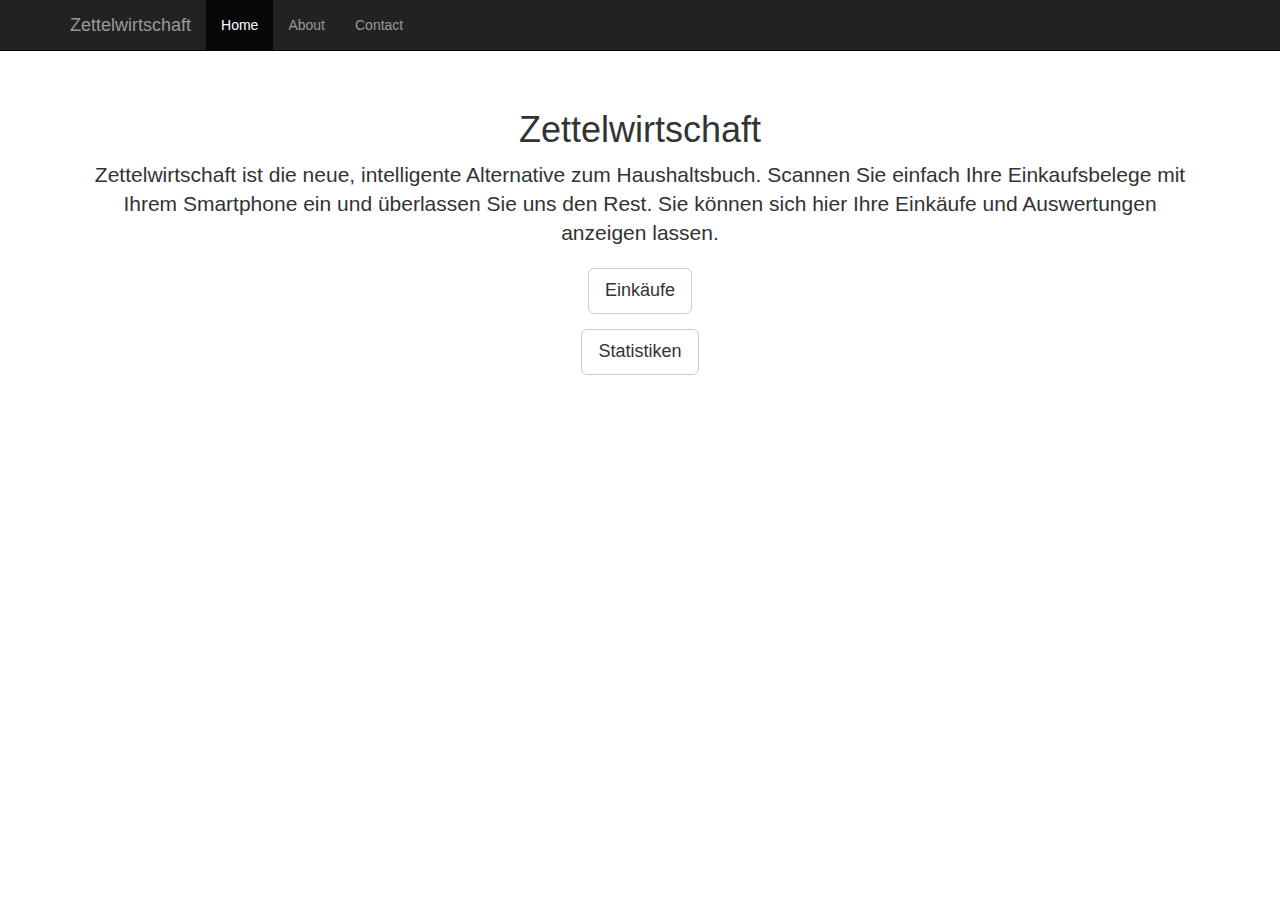
==== web_app/index.html @ d5a40bf7 "moved web app from static to web_app" ====
<!DOCTYPE html>

<html>
<head>
	<title>ZettelWirtschaft</title>
	<script data-main="js/main" src="js/require.js"></script>

	<meta charset="utf-8">
    <meta http-equiv="X-UA-Compatible" content="IE=edge">
    <meta name="viewport" content="width=device-width, initial-scale=1">
    <meta name="description" content="">
    <meta name="author" content="">
    <title>Bootstrap 101 Template</title>

    <!-- Bootstrap -->
    <link href="css/bootstrap.css" rel="stylesheet">
    <link href="css/custom-changes.css" rel="stylesheet">
    <link href="css/jqplot/jquery.jqplot.css" rel="stylesheet">
</head>

<body>
 	<div class="navbar navbar-inverse navbar-fixed-top" role="navigation">
      <div class="container">
        <div class="navbar-header">
          <button type="button" class="navbar-toggle" data-toggle="collapse" data-target=".navbar-collapse">
            <span class="sr-only">Toggle navigation</span>
            <span class="icon-bar"></span>
            <span class="icon-bar"></span>
            <span class="icon-bar"></span>
          </button>
          <a class="navbar-brand" href="#">Zettelwirtschaft</a>
        </div>
        <div class="collapse navbar-collapse">
          <ul class="nav navbar-nav">
            <li class="active"><a href="#">Home</a></li>
            <li><a href="#about">About</a></li>
            <li><a href="#contact">Contact</a></li>
          </ul>
        </div><!--/.nav-collapse -->
      </div>
    </div>

    <div class="container">

	<div class="starter-template" id="content-main"></div>

	<!--<div class="container-fluid"> -->

	<!--</div> -->


    </div><!-- /.container -->
</body>

</html>
---- web_app/css/custom-changes.css ----
body {
  padding-top: 50px;
}
.starter-template {
  padding: 40px 15px;
  text-align: center;
}
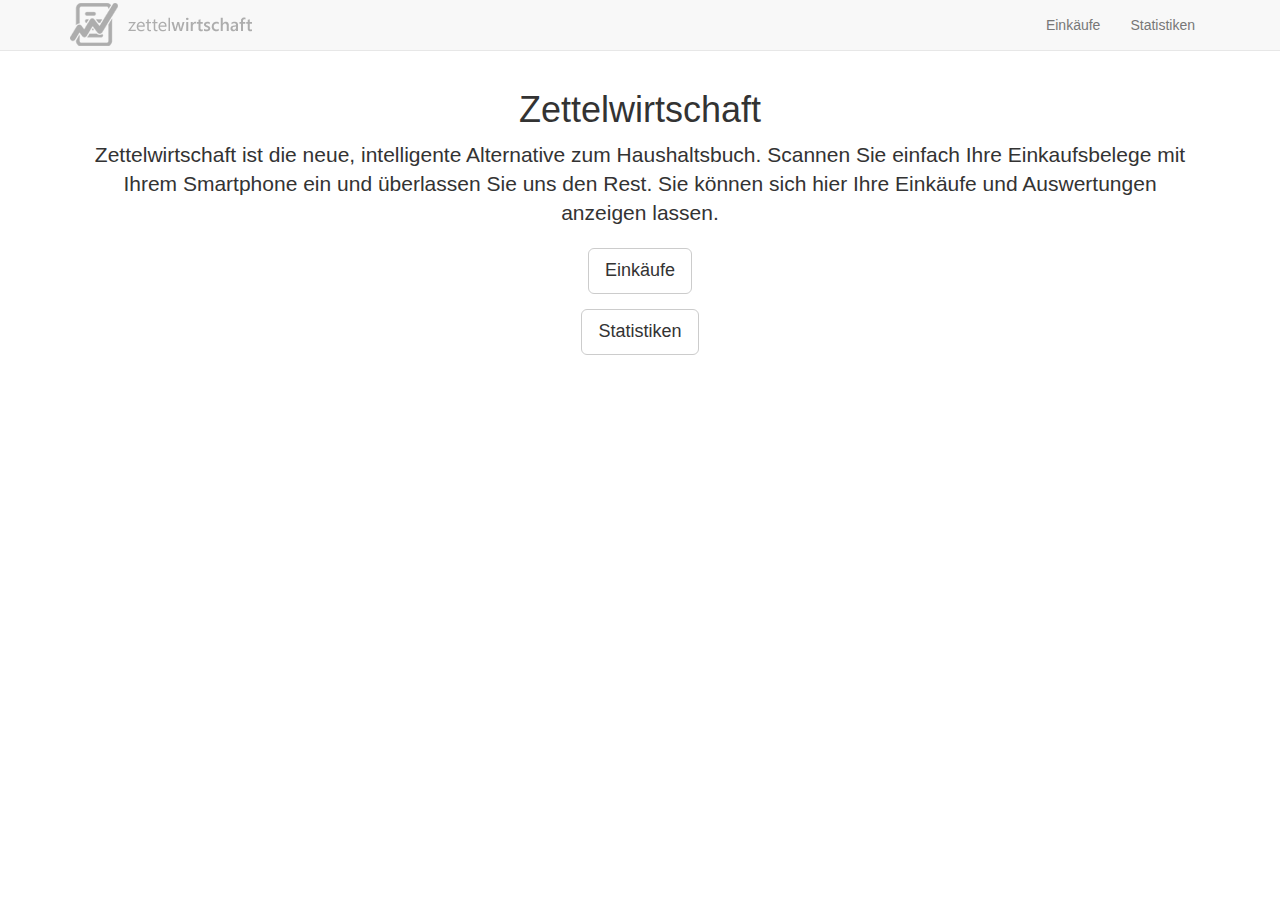
==== commit 4b2447da: "navbar layout changed" ====
--- a/web_app/index.html
+++ b/web_app/index.html
@@ -19,7 +19,9 @@
 </head>
 
 <body>
- 	<div class="navbar navbar-inverse navbar-fixed-top" role="navigation">
+
+
+  <div class="navbar navbar-default navbar-fixed-top" role="navigation">
       <div class="container">
         <div class="navbar-header">
           <button type="button" class="navbar-toggle" data-toggle="collapse" data-target=".navbar-collapse">
@@ -28,19 +30,23 @@
             <span class="icon-bar"></span>
             <span class="icon-bar"></span>
           </button>
-          <a class="navbar-brand" href="#">Zettelwirtschaft</a>
+
+          <div class="navbar-inner">
+              <a class="brand" href="index.html"> <img src="img/weblogo_02.png" /></a>
+           </div>
+
         </div>
-        <div class="collapse navbar-collapse">
+        <div class="collapse navbar-collapse navbar-right">
           <ul class="nav navbar-nav">
-            <li class="active"><a href="#">Home</a></li>
-            <li><a href="#about">About</a></li>
-            <li><a href="#contact">Contact</a></li>
+            <li><a href="#/purchases">Einkäufe</a></li>
+            <li><a href="#/statistics">Statistiken</a></li>
           </ul>
         </div><!--/.nav-collapse -->
       </div>
     </div>
 
     <div class="container">
+
 
 	<div class="starter-template" id="content-main"></div>
 
--- a/web_app/css/custom-changes.css
+++ b/web_app/css/custom-changes.css
@@ -1,7 +1,23 @@
 body {
-  padding-top: 50px;
+	margin-top: 30px;
 }
 .starter-template {
   padding: 40px 15px;
   text-align: center;
 }
+
+.jqplot-table-legend {
+ right: 70px !important;
+ font-size: 16px !important;
+ text-align: left !important;
+  
+}
+
+.jqplot-table-legend-swatch {
+ padding-right: 10px !important; 
+  
+}
+
+.header {
+	border-bottom: 1px solid #E5E5E5;
+}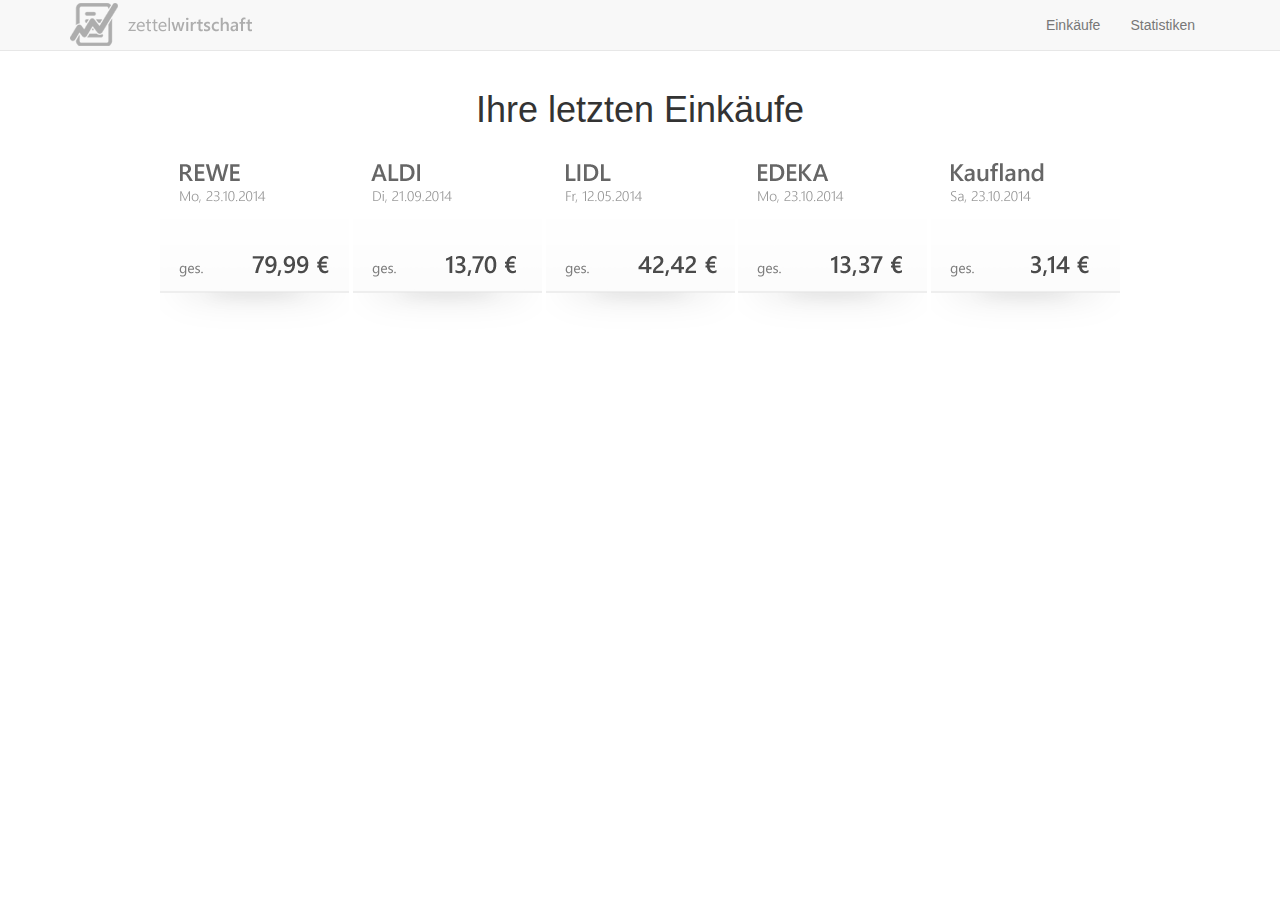
==== commit 976232de: "favicon added" ====
--- a/web_app/index.html
+++ b/web_app/index.html
@@ -10,7 +10,7 @@
     <meta name="viewport" content="width=device-width, initial-scale=1">
     <meta name="description" content="">
     <meta name="author" content="">
-    <title>Bootstrap 101 Template</title>
+    <link rel='shortcut icon' type='image/x-icon' href='img/favico.ico' />
 
     <!-- Bootstrap -->
     <link href="css/bootstrap.css" rel="stylesheet">
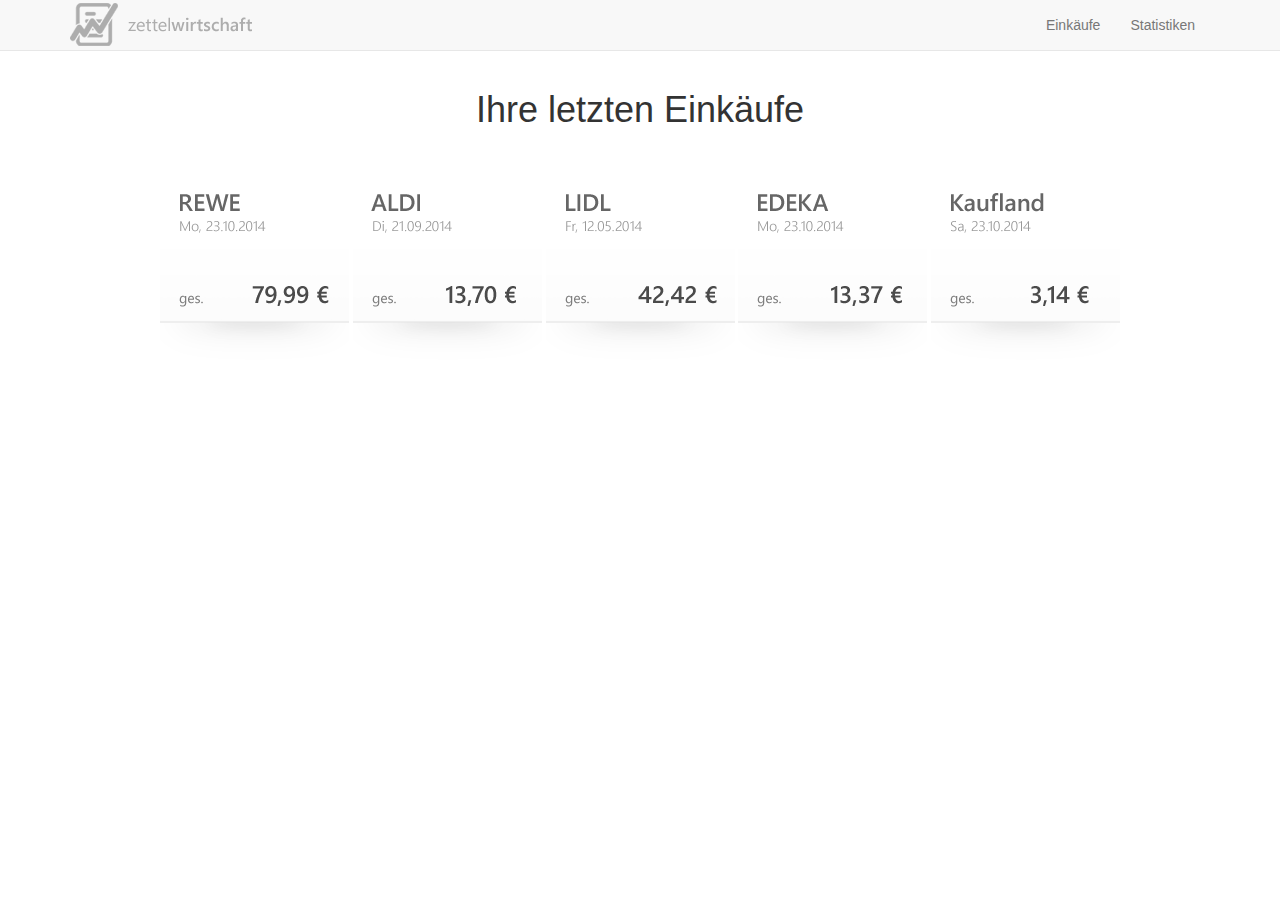
==== commit ffd73a8e: "no chace meta rule added" ====
--- a/web_app/index.html
+++ b/web_app/index.html
@@ -11,6 +11,14 @@
     <meta name="description" content="">
     <meta name="author" content="">
     <link rel='shortcut icon' type='image/x-icon' href='img/favico.ico' />
+
+
+    <meta http-equiv="cache-control" content="max-age=0" />
+    <meta http-equiv="cache-control" content="no-cache" />
+    <meta http-equiv="expires" content="0" />
+    <meta http-equiv="expires" content="Tue, 01 Jan 1980 1:00:00 GMT" />
+    <meta http-equiv="pragma" content="no-cache" />
+
 
     <!-- Bootstrap -->
     <link href="css/bootstrap.css" rel="stylesheet">
--- a/web_app/css/custom-changes.css
+++ b/web_app/css/custom-changes.css
@@ -20,4 +20,8 @@
 
 .header {
 	border-bottom: 1px solid #E5E5E5;
+}
+
+h1 {
+	margin-bottom: 40px;
 }